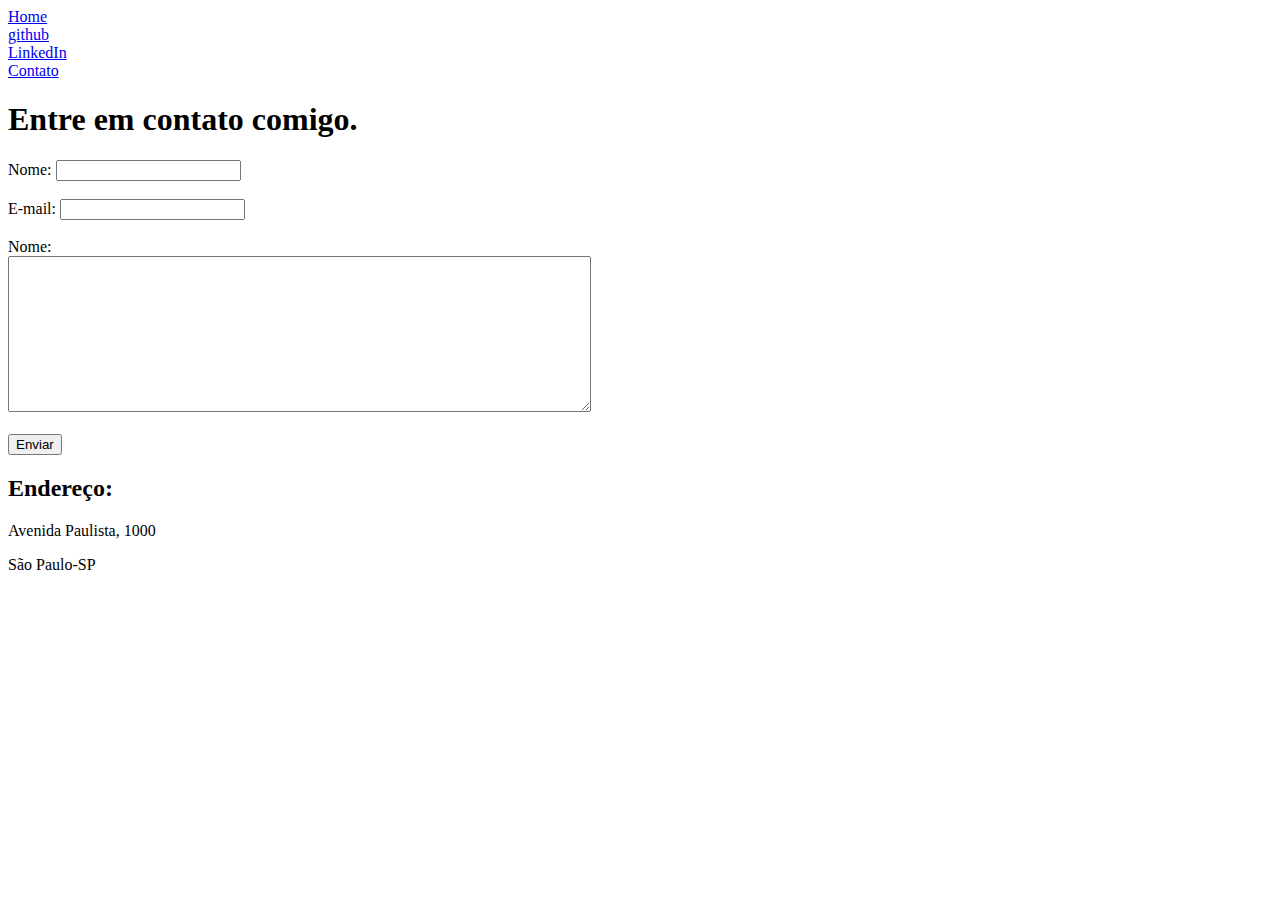
==== contato.html @ eb192ad5 "version1" ====
<!DOCTYPE html>
<html lang="pt-br">
<head>
    <meta charset="UTF-8">
    <meta name="viewport" content="width=device-width, initial-scale=1.0">
    <title>Contato</title>
</head>
<body>
    <li>
        <a href="index.html" >Home</a>
    </li>
    <li>
        <a href="https://github.com/carolcrisel" target="_blank">github</a>
    </li>
    <li>
        <a href="https://www.linkedin.com/in/carolinecrisel/" target="_blank">LinkedIn</a>
    </li>
    <li>
        <a href="contato.html" >Contato</a>
    </li>
    <h1>Entre em contato comigo.</h1>

    <form>
        <label for="nome">Nome:</label>
        <input type="text" id="nome">
        <br>
        <br>
        <label for="email">E-mail:</label>
        <input type="email" id="email">
        <br>
        <br>
        <label for="assunto">Nome:</label>
        <br>
        <textarea name="assunto" id="assunto" cols="70" rows="10"></textarea>
        <br>
        <br>
        <button>Enviar</button>
    </form>

    <h2>Endereço:</h2>
    <p>Avenida Paulista, 1000</p>
    <p>São Paulo-SP</p>
    <iframe 
    src="https://www.google.com/maps/embed?pb=!1m18!1m12!1m3!1d3657.1065594089096!2d-46.65390548502223!3d-23.5646160846812!2m3!1f0!2f0!3f0!3m2!1i1024!2i768!4f13.1!3m3!1m2!1s0x94ce59c7f481fd9f%3A0x9982bfde4df54830!2sAv.%20Paulista%2C%201000%20-%20Bela%20Vista%2C%20S%C3%A3o%20Paulo%20-%20SP%2C%2001310-100!5e0!3m2!1spt-BR!2sbr!4v1600734969207!5m2!1spt-BR!2sbr" 
    width="400" 
    height="250" 
    frameborder="0" 
    style="border:0;" 
    allowfullscreen="" 
    aria-hidden="false" 
    tabindex="0"
    ></iframe>
</body>
</html>
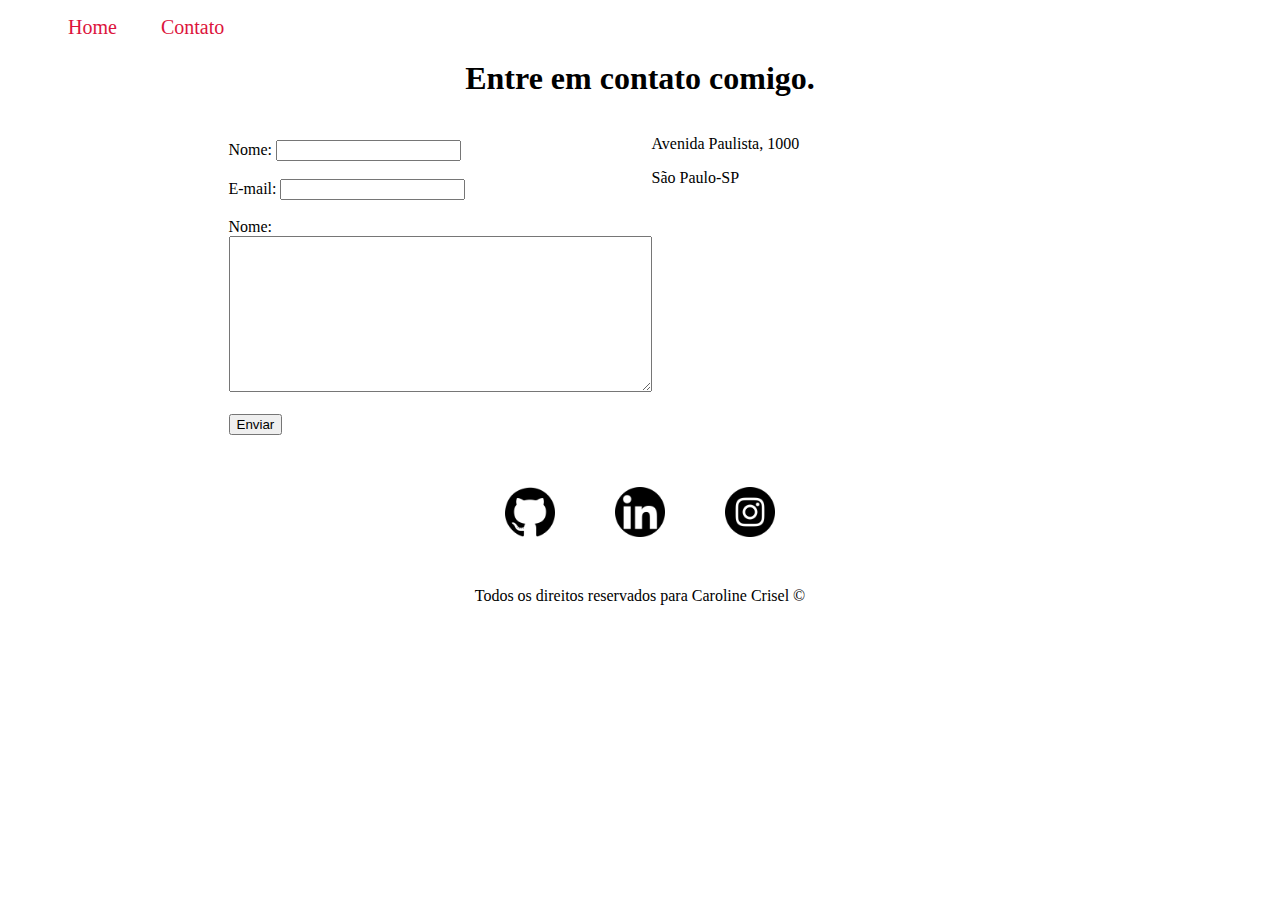
==== commit b1df9a46: "Estilzação do site usando css" ====
--- a/contato.html
+++ b/contato.html
@@ -4,51 +4,73 @@
     <meta charset="UTF-8">
     <meta name="viewport" content="width=device-width, initial-scale=1.0">
     <title>Contato</title>
+    <link rel="stylesheet" href="assest/css/style.css">
 </head>
 <body>
+    <ul id="menu">
+
     <li>
         <a href="index.html" >Home</a>
     </li>
     <li>
-        <a href="https://github.com/carolcrisel" target="_blank">github</a>
+        <a href="contato.html mb-50" >Contato</a>
     </li>
-    <li>
-        <a href="https://www.linkedin.com/in/carolinecrisel/" target="_blank">LinkedIn</a>
-    </li>
-    <li>
-        <a href="contato.html" >Contato</a>
-    </li>
-    <h1>Entre em contato comigo.</h1>
-
-    <form>
-        <label for="nome">Nome:</label>
-        <input type="text" id="nome">
-        <br>
-        <br>
-        <label for="email">E-mail:</label>
-        <input type="email" id="email">
-        <br>
-        <br>
-        <label for="assunto">Nome:</label>
-        <br>
-        <textarea name="assunto" id="assunto" cols="70" rows="10"></textarea>
-        <br>
-        <br>
-        <button>Enviar</button>
-    </form>
-
-    <h2>Endereço:</h2>
+</ul>
+    <h1 class="center">Entre em contato comigo.</h1>
+    <div class="container">
+        <div>
+            <form>
+                <label for="nome">Nome:</label>
+                <input type="text" id="nome">
+                <br>
+                <br>
+                <label for="email">E-mail:</label>
+                <input type="email" id="email">
+                <br>
+                <br>
+                <label for="assunto">Nome:</label>
+                <br>
+                <textarea name="assunto" id="assunto" cols="50" rows="10"></textarea>
+                <br>
+                <br>
+                <button>Enviar</button>
+            </form>
+        </div>
+        <div class="ml-50">    
     <p>Avenida Paulista, 1000</p>
     <p>São Paulo-SP</p>
     <iframe 
     src="https://www.google.com/maps/embed?pb=!1m18!1m12!1m3!1d3657.1065594089096!2d-46.65390548502223!3d-23.5646160846812!2m3!1f0!2f0!3f0!3m2!1i1024!2i768!4f13.1!3m3!1m2!1s0x94ce59c7f481fd9f%3A0x9982bfde4df54830!2sAv.%20Paulista%2C%201000%20-%20Bela%20Vista%2C%20S%C3%A3o%20Paulo%20-%20SP%2C%2001310-100!5e0!3m2!1spt-BR!2sbr!4v1600734969207!5m2!1spt-BR!2sbr" 
     width="400" 
     height="250" 
-    frameborder="0" 
+    frameborder="1" 
     style="border:0;" 
     allowfullscreen="" 
     aria-hidden="false" 
     tabindex="0"
     ></iframe>
+        </div>
+    </div>
+    <footer>
+        <div class="container">
+            <a href="https://github.com/carolcrisel" target="_blank">
+                <img class="tm-social p-30" src="assest/github-logo.png" alt="Logo do github">
+            </a>
+            <a href="https://www.linkedin.com/in/carolinecrisel/"target="_blank">
+                <img class="tm-social p-30" src="assest/linkedin-logo.png" alt="Logo do LinkedIn">
+            </a>
+
+            <a href="https://www.instagram.com/carol.crisel/"target="_blank">
+                <img class="tm-social p-30" src="assest/instagram.png" alt="Logo do Instagram">
+            </a>
+        </div>
+        <p class="center">
+            Todos os direitos reservados para Caroline Crisel &copy
+        </p>
+    </footer>
+
+    
+
+    
 </body>
 </html>--- a/assest/css/style.css
+++ b/assest/css/style.css
@@ -0,0 +1,52 @@
+/*Estilos da página index.html*/
+.center {
+    text-align: center;
+}
+.justify{
+    text-align: justify;
+}
+
+.container {
+    display: flex;
+    flex-flow: row ;
+    justify-content: center;
+    align-items: center;
+}
+#menu li{
+    display: inline;
+    padding: 20px;
+}
+#menu li a{
+    text-decoration: none;
+    color: crimson;
+    font-size: 20px;
+}
+#menu li a:hover{
+    color: coral;
+}
+.p-30{
+    padding: 30px;
+}
+.br-50{
+    border-radius: 50%;
+}
+.wh-300{
+    width: 300px;
+    height: 300px;
+}
+.tm-social{
+    width: 50px;
+    height: 50px;
+}
+.mb-50{
+    margin-bottom: 50px;
+}
+}
+
+
+
+/* Estilos da página contato.html*/
+
+.ml-50{
+    margin-left: 50px;
+}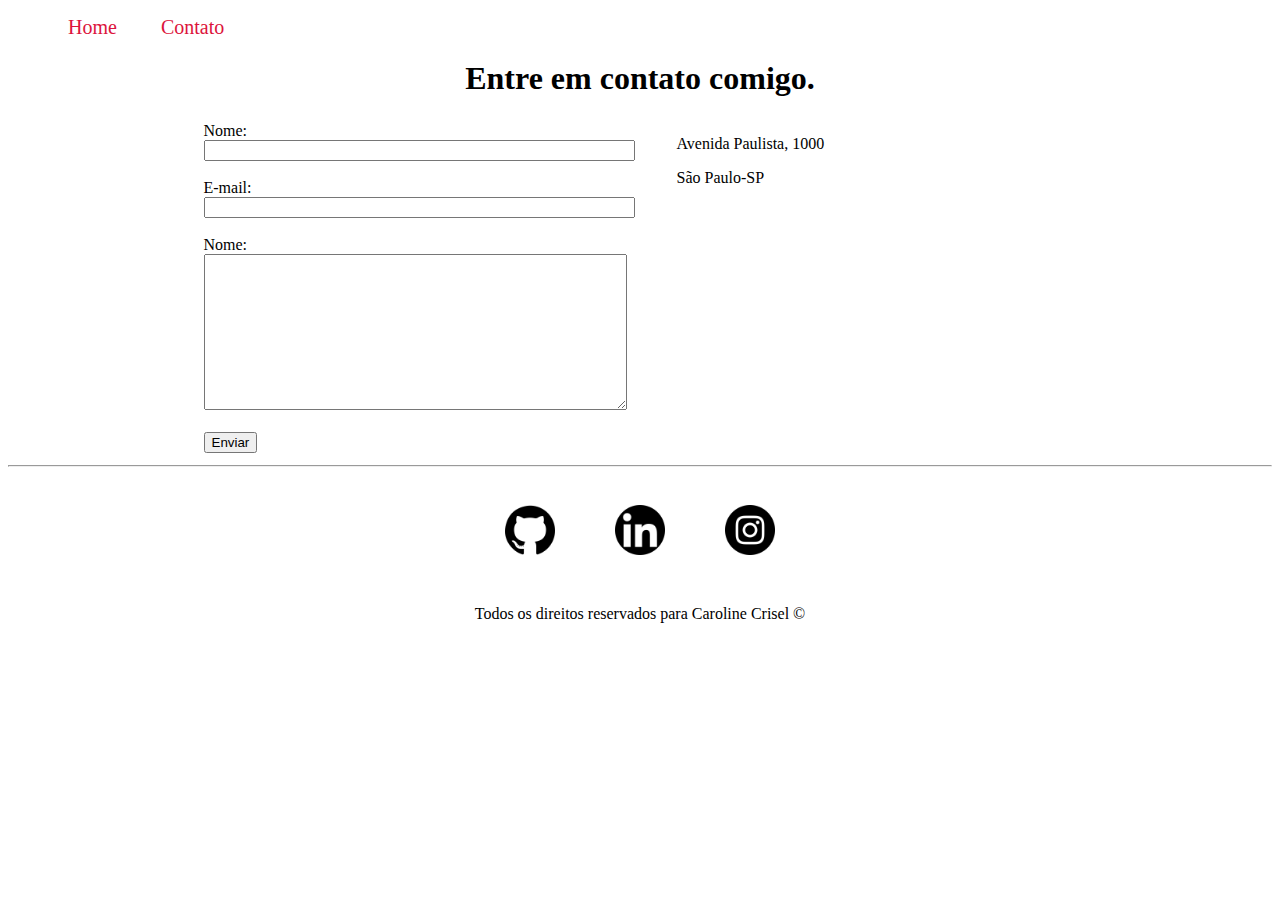
==== commit ccdc7ec5: "adicionando validações com js" ====
--- a/contato.html
+++ b/contato.html
@@ -21,24 +21,25 @@
         <div>
             <form>
                 <label for="nome">Nome:</label>
-                <input type="text" id="nome">
-                <br>
+                <input type="text" id="nome" onkeyup="validaNome()">
+                <div id="txtNome"></div>
                 <br>
                 <label for="email">E-mail:</label>
-                <input type="email" id="email">
-                <br>
+                <input type="email" id="email" onkeyup="validaEmail()">
+                <div id="txtEmail"></div>
                 <br>
                 <label for="assunto">Nome:</label>
                 <br>
-                <textarea name="assunto" id="assunto" cols="50" rows="10"></textarea>
+                <textarea name="assunto" id="assunto" cols="50" rows="10" onkeyup="validaAssunto()"></textarea>
+                <div id="txtAssunto"></div>
                 <br>
-                <br>
-                <button>Enviar</button>
+                <button onclick="enviar()">Enviar</button>
             </form>
         </div>
         <div class="ml-50">    
     <p>Avenida Paulista, 1000</p>
     <p>São Paulo-SP</p>
+
     <iframe 
     src="https://www.google.com/maps/embed?pb=!1m18!1m12!1m3!1d3657.1065594089096!2d-46.65390548502223!3d-23.5646160846812!2m3!1f0!2f0!3f0!3m2!1i1024!2i768!4f13.1!3m3!1m2!1s0x94ce59c7f481fd9f%3A0x9982bfde4df54830!2sAv.%20Paulista%2C%201000%20-%20Bela%20Vista%2C%20S%C3%A3o%20Paulo%20-%20SP%2C%2001310-100!5e0!3m2!1spt-BR!2sbr!4v1600734969207!5m2!1spt-BR!2sbr" 
     width="400" 
@@ -48,9 +49,14 @@
     allowfullscreen="" 
     aria-hidden="false" 
     tabindex="0"
+    onmousemove="mapaZoom()"
+    onmouseout="mapaNormal()"
+    id = 'mapa'
     ></iframe>
+
         </div>
     </div>
+    <hr>
     <footer>
         <div class="container">
             <a href="https://github.com/carolcrisel" target="_blank">
@@ -68,9 +74,7 @@
             Todos os direitos reservados para Caroline Crisel &copy
         </p>
     </footer>
+    <script src="assest/js/script.js"></script>
 
-    
-
-    
 </body>
 </html>--- a/assest/css/style.css
+++ b/assest/css/style.css
@@ -41,12 +41,8 @@
 .mb-50{
     margin-bottom: 50px;
 }
-}
-
-
-
 /* Estilos da página contato.html*/
 
 .ml-50{
     margin-left: 50px;
-}+}
